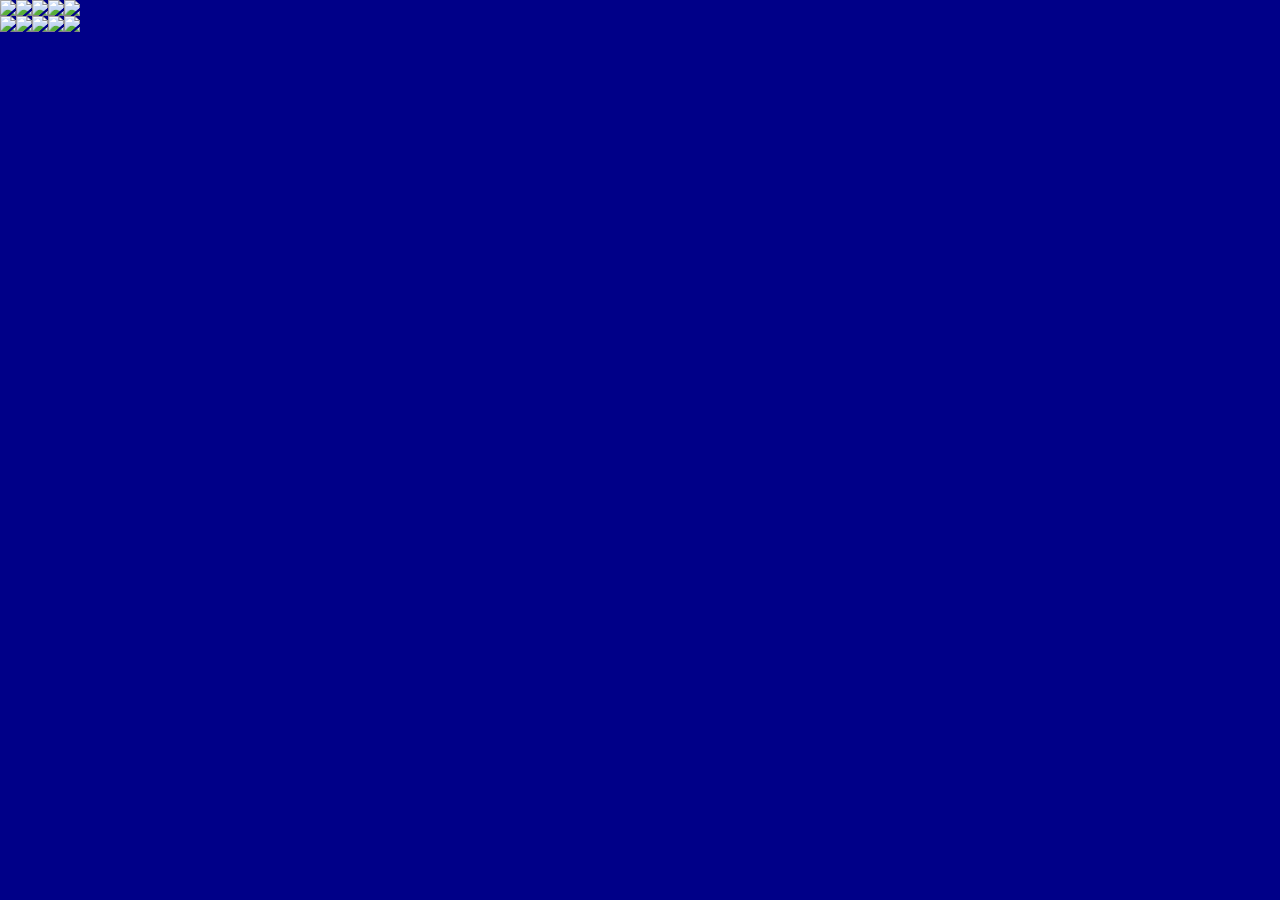
==== index.html @ d8e9c092 "Created a digits glyph." ====
<html>
  <style>
    body {
      background-color: #008;
      offset: 0px;
      padding: 0px;
      border: 0px;
      margin: 0px;
      display: inline-block;
    }
  </style>

  <body>
    <img src="assets/0.png"><img src="assets/1.png"><img src="assets/2.png"><img src="assets/3.png"><img src="assets/4.png"><br><img src="assets/5.png"><img src="assets/6.png"><img src="assets/7.png"><img src="assets/8.png"><img src="assets/9.png">
  </body>
</hml>
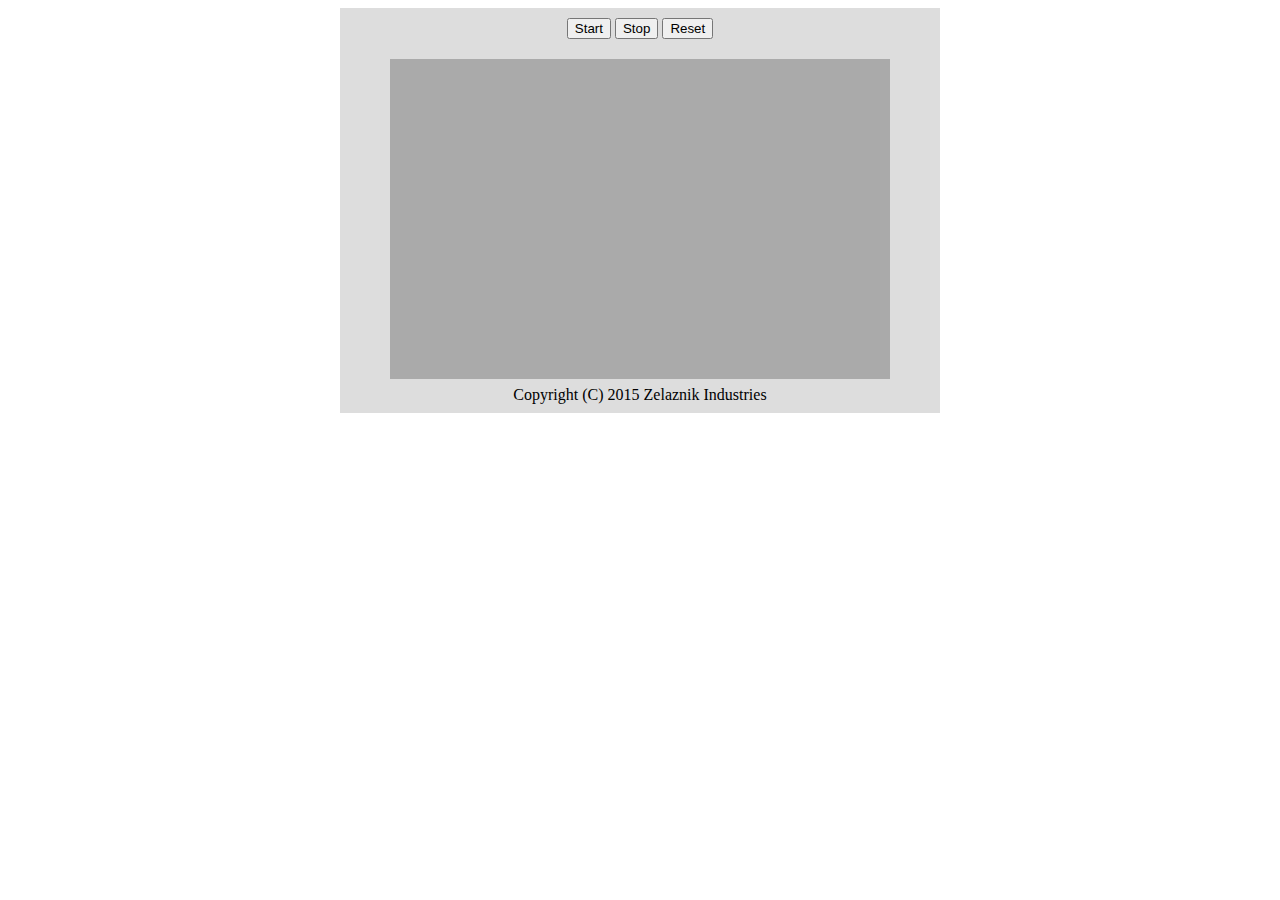
==== commit c1ed02c5: "Got proper alignment." ====
--- a/index.html
+++ b/index.html
@@ -1,16 +1,46 @@
 <html>
-  <style>
-    body {
-      background-color: #008;
-      offset: 0px;
-      padding: 0px;
-      border: 0px;
-      margin: 0px;
-      display: inline-block;
-    }
-  </style>
+  <head>
+    <link rel="stylesheet" type="text/css" href="assets/main.css">
+    <script src="https://code.jquery.com/jquery-2.1.4.min.js" ></script>
+    <script src="scripts/main.js"></script>
+  </head>
 
   <body>
-    <img src="assets/0.png"><img src="assets/1.png"><img src="assets/2.png"><img src="assets/3.png"><img src="assets/4.png"><br><img src="assets/5.png"><img src="assets/6.png"><img src="assets/7.png"><img src="assets/8.png"><img src="assets/9.png">
+    <div id="main">
+      <div class="controls">
+        <button id="timer-start">Start</button>
+        <button id="timer-stop">Stop</button>
+        <button id="timer-reset">Reset</button>
+      </div>
+
+      <div class="game">
+        <canvas id="canvas" />
+      </div>
+
+      <div class="footer">
+        <p>Copyright (C) 2015 Zelaznik Industries</p>
+      </div>
+
+    </div>
+
+
+    <script>
+      $(document).ready(function() {
+        var canvas = document.getElementById('canvas');
+        var c = canvas.getContext('2d');
+        c.fillStyle = '#aaaaaa';
+        c.fillRect(0, 0, 1000, 1000);
+
+        $('#timer-start').on('click', function() {
+          alert("Start");
+        });
+        $('#timer-stop').on('click', function() {
+          alert("Stop");
+        });
+        $('#timer-reset').on('click', function() {
+          alert("Reset");
+        });
+      });
+    </script>
   </body>
-</hml>
+</html>
--- a/assets/main.css
+++ b/assets/main.css
@@ -0,0 +1,27 @@
+#main {
+  background-color: #ddd;
+  width: 600px;
+  margin-left: auto;
+  margin-right: auto;
+  text-align: center;
+}
+
+#canvas {
+  width: 500px;
+  height: 320px;
+}
+
+.footer {
+  position: relative;
+  top: 50%;
+  transform: translateY(-50%);
+}
+
+.controls {
+  padding-top: 10px;
+  padding-bottom: 20px;
+}
+
+.game {
+  text-align: center;
+}
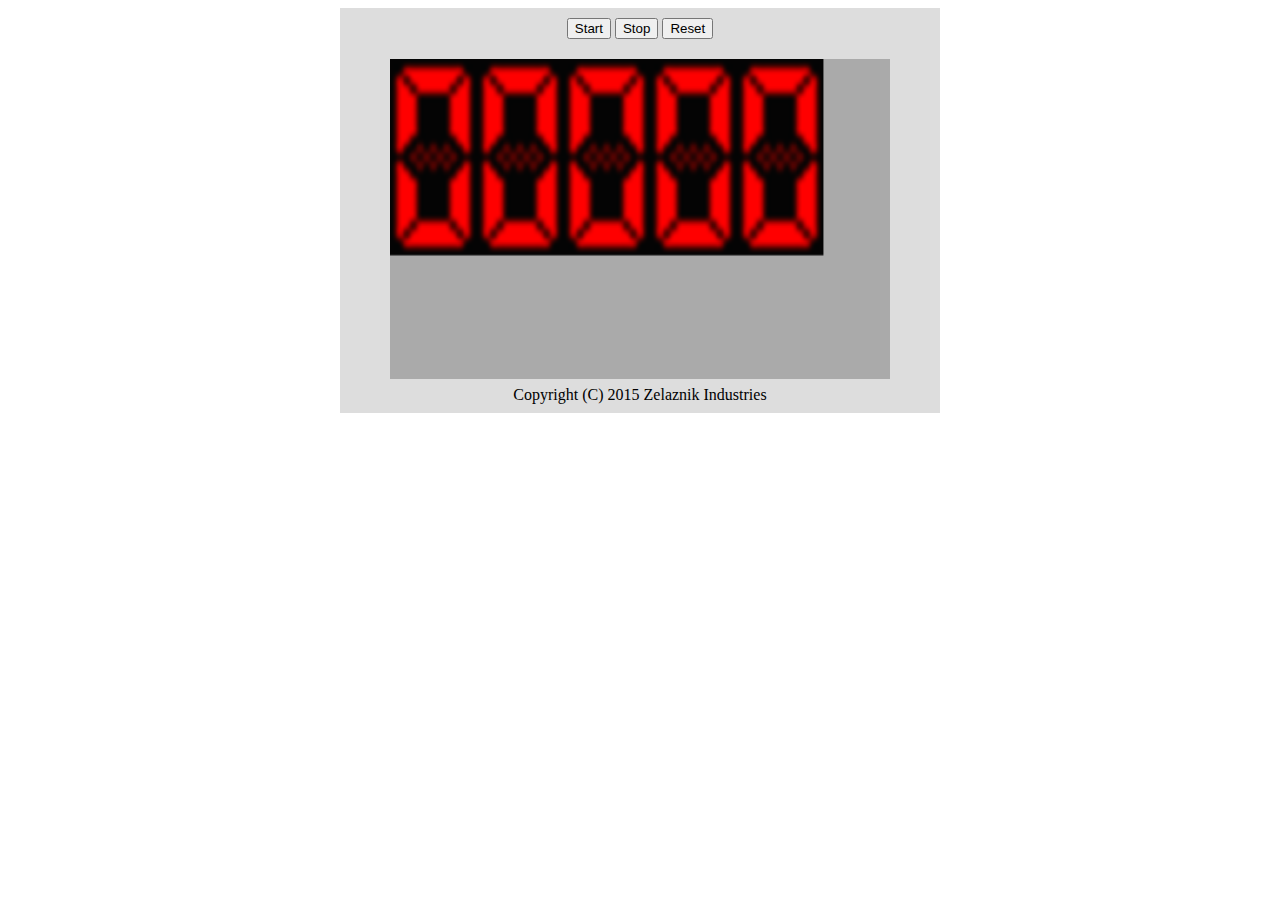
==== commit 40fcc44e: "Got the start/stop/reset buttons all to work in tandem." ====
--- a/index.html
+++ b/index.html
@@ -1,8 +1,11 @@
 <html>
   <head>
     <link rel="stylesheet" type="text/css" href="assets/main.css">
-    <script src="https://code.jquery.com/jquery-2.1.4.min.js" ></script>
-    <script src="scripts/main.js"></script>
+    <script type="text/javascript" src="https://code.jquery.com/jquery-2.1.4.min.js"></script>
+
+    <script type="text/javascript" src="lib/utils.js"></script>
+    <script type="text/javascript" src="lib/digital.js"></script>
+    <script type="text/javascript" src="lib/timer.js"></script>
   </head>
 
   <body>
@@ -20,25 +23,28 @@
       <div class="footer">
         <p>Copyright (C) 2015 Zelaznik Industries</p>
       </div>
-
     </div>
-
 
     <script>
       $(document).ready(function() {
+        var Minesweeper = window.Minesweeper;
+
         var canvas = document.getElementById('canvas');
-        var c = canvas.getContext('2d');
-        c.fillStyle = '#aaaaaa';
-        c.fillRect(0, 0, 1000, 1000);
+        var ctx = canvas.getContext('2d');
+        ctx.fillStyle = '#aaaaaa';
+        ctx.fillRect(0, 0, 1000, 1000);
 
-        $('#timer-start').on('click', function() {
-          alert("Start");
-        });
-        $('#timer-stop').on('click', function() {
-          alert("Stop");
-        });
-        $('#timer-reset').on('click', function() {
-          alert("Reset");
+        var img = new Image();
+        img.src = 'assets/digits_glyph.png';
+        img.addEventListener('load', function () {
+          var digital = new Digital({
+            img: img, width: 52, height: 92
+          });
+          var timer = window.timer = new Timer({digital: digital, ctx: ctx});
+          $("#timer-start").on('click', timer.start.bind(timer));
+          $("#timer-stop").on('click', timer.stop.bind(timer));
+          $("#timer-reset").on('click', timer.reset.bind(timer));
+          timer.draw(ctx);
         });
       });
     </script>
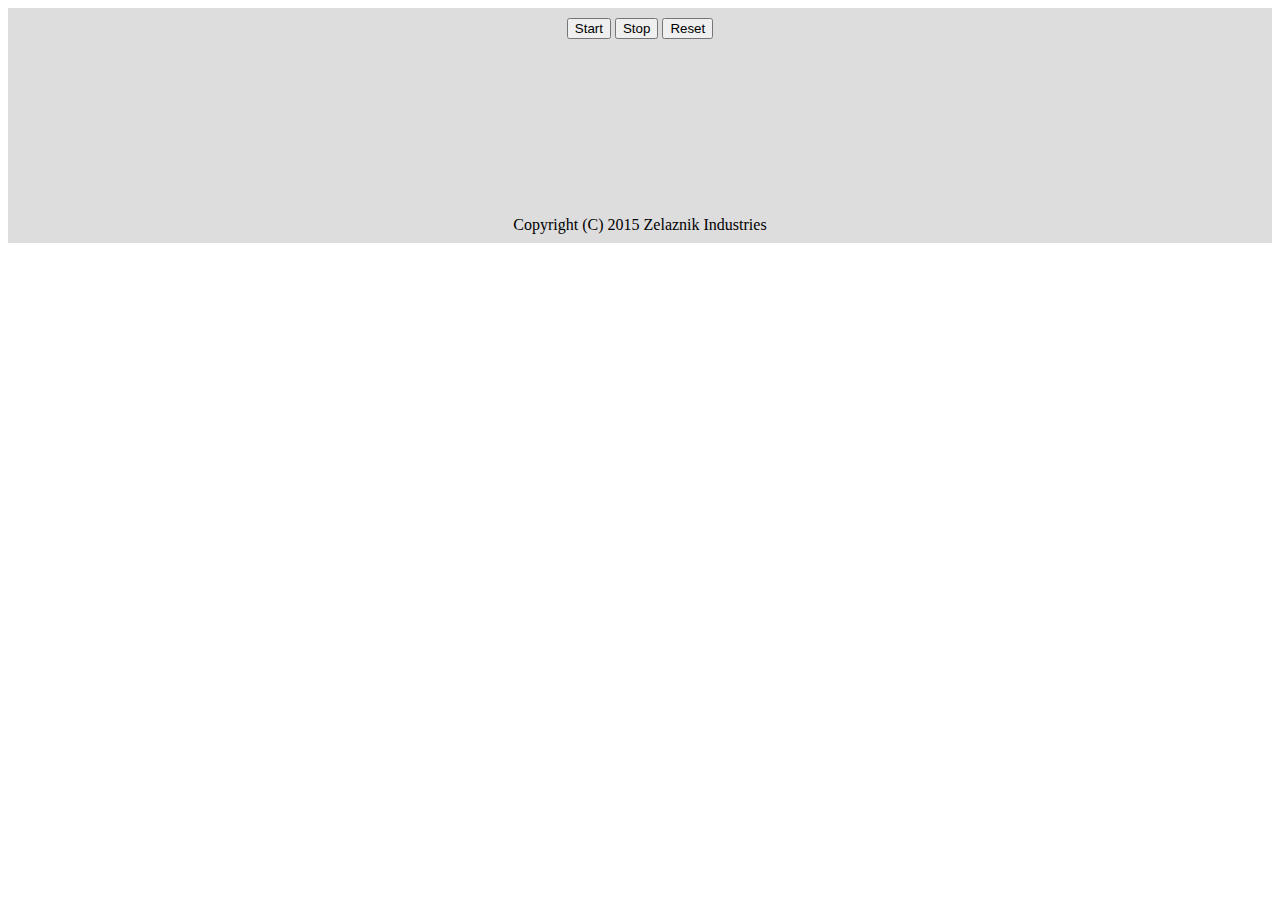
==== commit 0b138c2d: "The layout and board looks good." ====
--- a/index.html
+++ b/index.html
@@ -4,8 +4,15 @@
     <script type="text/javascript" src="https://code.jquery.com/jquery-2.1.4.min.js"></script>
 
     <script type="text/javascript" src="lib/utils.js"></script>
+    <script type="text/javascript" src="lib/grid.js"></script>
+    <script type="text/javascript" src="lib/mineField.js"></script>
     <script type="text/javascript" src="lib/digital.js"></script>
+    <script type="text/javascript" src="lib/score.js"></script>
     <script type="text/javascript" src="lib/timer.js"></script>
+    <script type="text/javascript" src="lib/game.js"></script>
+    <script type="text/javascript" src="lib/tiles.js"></script>
+    <script type="text/javascript" src="lib/view.js"></script>
+    <script type="text/javascript" src="lib/prepare.js"></script>
   </head>
 
   <body>
@@ -27,25 +34,7 @@
 
     <script>
       $(document).ready(function() {
-        var Minesweeper = window.Minesweeper;
-
-        var canvas = document.getElementById('canvas');
-        var ctx = canvas.getContext('2d');
-        ctx.fillStyle = '#aaaaaa';
-        ctx.fillRect(0, 0, 1000, 1000);
-
-        var img = new Image();
-        img.src = 'assets/digits_glyph.png';
-        img.addEventListener('load', function () {
-          var digital = new Digital({
-            img: img, width: 52, height: 92
-          });
-          var timer = window.timer = new Timer({digital: digital, ctx: ctx});
-          $("#timer-start").on('click', timer.start.bind(timer));
-          $("#timer-stop").on('click', timer.stop.bind(timer));
-          $("#timer-reset").on('click', timer.reset.bind(timer));
-          timer.draw(ctx);
-        });
+        prepare({canvas: document.getElementById('canvas')});
       });
     </script>
   </body>
--- a/assets/main.css
+++ b/assets/main.css
@@ -1,14 +1,9 @@
 #main {
   background-color: #ddd;
-  width: 600px;
+  /* 600px;*/
   margin-left: auto;
   margin-right: auto;
   text-align: center;
-}
-
-#canvas {
-  width: 500px;
-  height: 320px;
 }
 
 .footer {
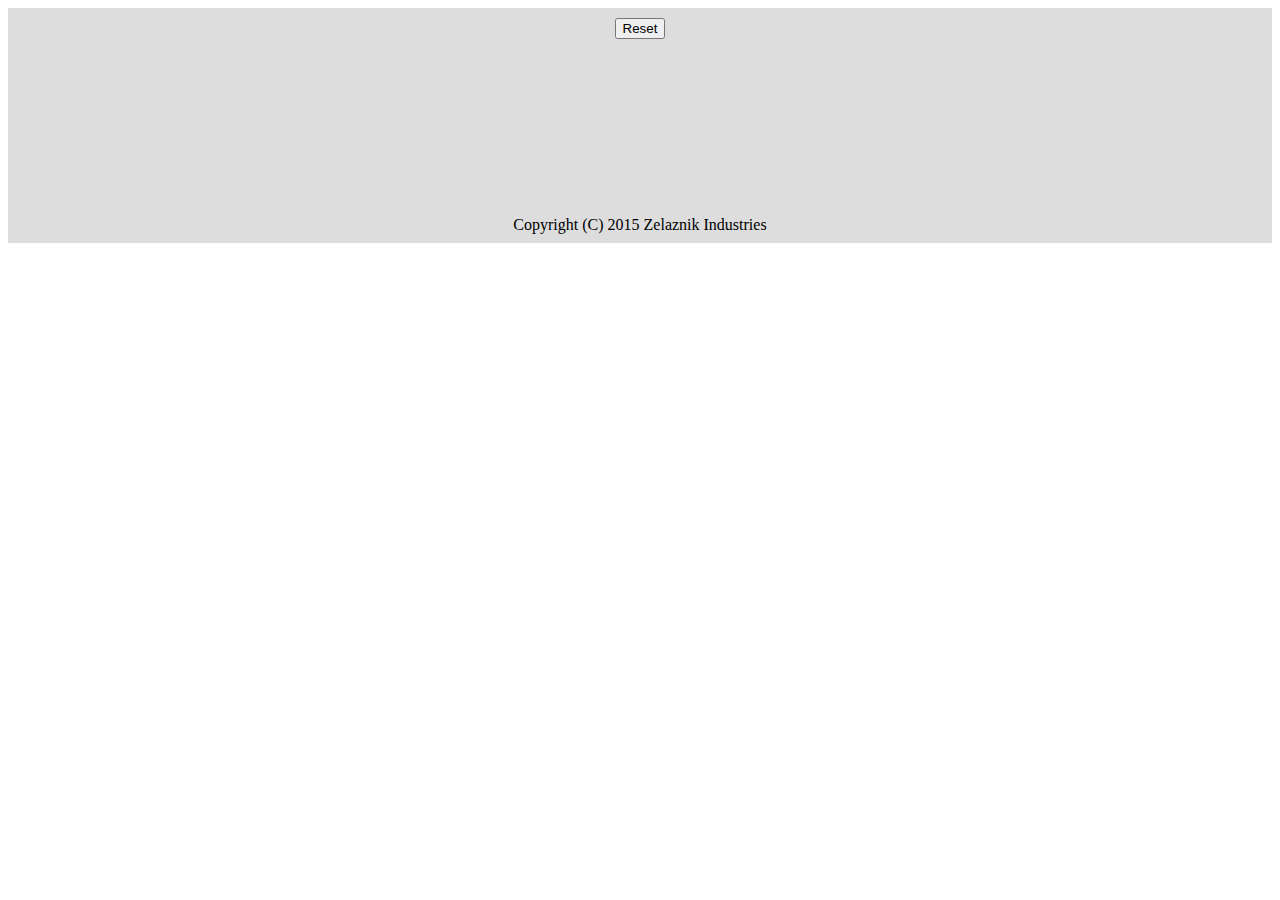
==== commit 2a63937c: "Reset button now works." ====
--- a/index.html
+++ b/index.html
@@ -1,7 +1,6 @@
 <html>
   <head>
     <link rel="stylesheet" type="text/css" href="assets/main.css">
-    <script type="text/javascript" src="https://code.jquery.com/jquery-2.1.4.min.js"></script>
 
     <script type="text/javascript" src="lib/utils.js"></script>
     <script type="text/javascript" src="lib/grid.js"></script>
@@ -18,9 +17,7 @@
   <body>
     <div id="main">
       <div class="controls">
-        <button id="timer-start">Start</button>
-        <button id="timer-stop">Stop</button>
-        <button id="timer-reset">Reset</button>
+        <button id="game-reset">Reset</button>
       </div>
 
       <div class="game">
@@ -33,8 +30,12 @@
     </div>
 
     <script>
-      $(document).ready(function() {
-        prepare({canvas: document.getElementById('canvas')});
+      document.addEventListener("DOMContentLoaded", function() {
+        prepare({
+          document: document,
+          canvas: document.getElementById('canvas'),
+          resetButton: document.getElementById('game-reset')
+        });
       });
     </script>
   </body>
